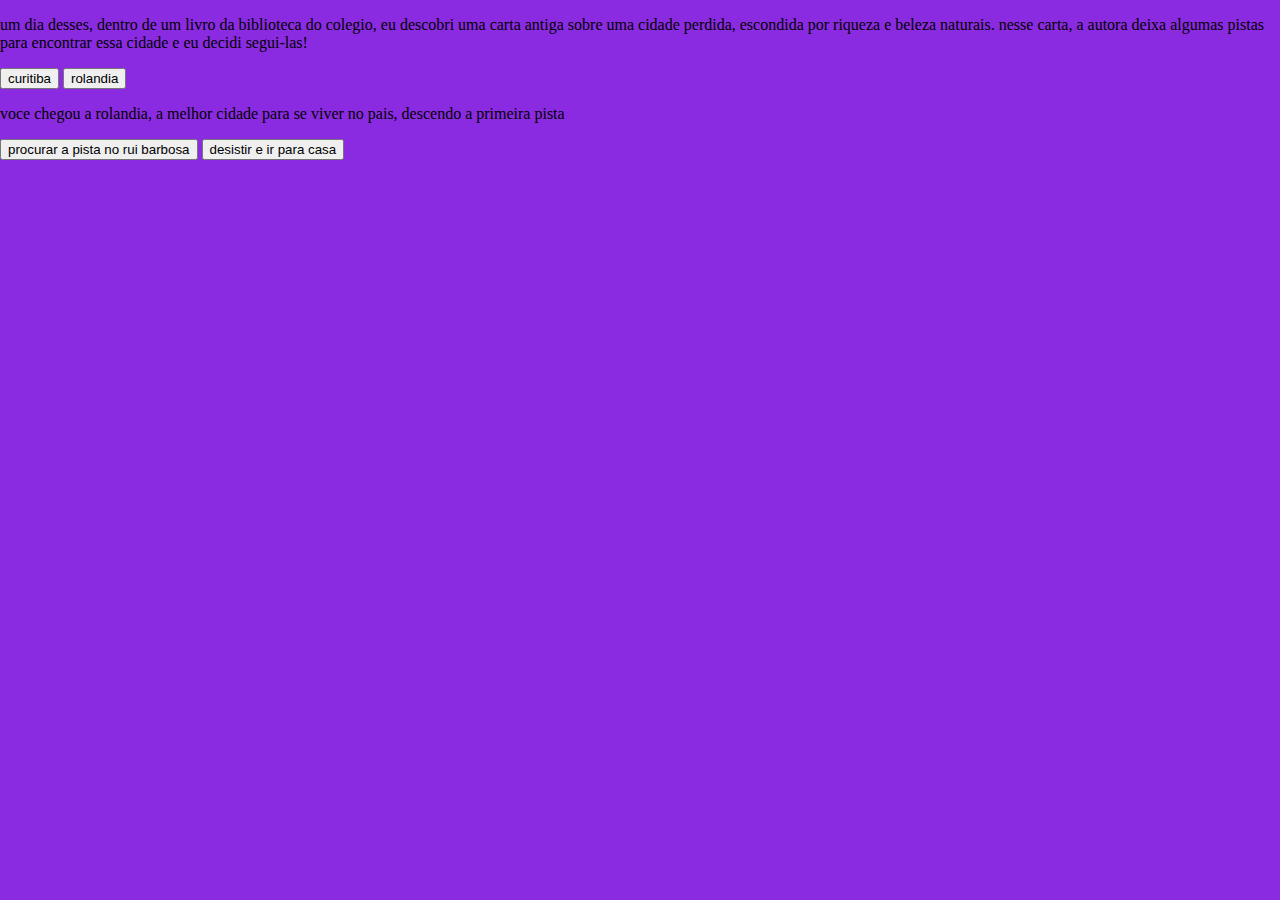
==== index.html @ 6446b003 "Add files via upload" ====
<!DOCTYPE html>
<html lang="pt-br">
<head>
    <meta charset="UTF-8">
    <meta http-equiv="X-UA-Compatible" content="IE=edge">
    <meta name="viewport" content="width=device-width, initial-scale=1.0">
    <link rel="preconnect" href="https://fonts.googleapis.com">
<link rel="preconnect" href="https://fonts.gstatic.com" crossorigin>
<link href="https://fonts.googleapis.com/css2?family=Bai+Jamjuree:ital,wght@0,200;0,300;0,400;0,500;0,600;0,700;1,200;1,300;1,400;1,500;1,600;1,700&display=swap" rel="stylesheet">
    <link rel="stylesheet" href="style.css">
    <title>Document</title>
</head>
<body>
  <main>
    <div class ="passo ativo" id ="passo-0">
        <p>um dia desses, dentro de um livro da biblioteca do colegio,
            eu descobri uma carta antiga sobre uma cidade perdida,
            escondida por riqueza e beleza naturais.
            nesse carta, a autora deixa algumas pistas para
            encontrar essa cidade e eu decidi segui-las! 
</p>
        <button class="btn-proximo" data-proximo="1">curitiba</button>
        <button class="btn-proximo" data-proximo="2">rolandia</button>
    </div>
    <div class="passo" id="passo-1">
        <p>voce chegou a rolandia, a melhor cidade para se viver no pais, descendo a primeira pista</p>
        <button class="btn-proximo" data-proximo="3">procurar a pista no rui barbosa</button>
        <button class="btn-proximo" data-proximo="4">desistir e ir para casa</button>
    </div>
  </main>  
</body>
</html>
---- style.css ----
@import url('https://fonts.googleapis.com/css2?family=Bai+Jamjuree:ital,wght@0,200;0,300;0,400;0,500;0,600;0,700;1,200;1,300;1,400;1,500;1,600;1,700&display=swap');

body{

background-color : #8A2BE2;
color:black;
font-family:bai jamburee, sans-serif
display: flex;
justify-content: center;
align-items:center;
height: 700px;
margin: 0;

}

button{

background-color:;

}
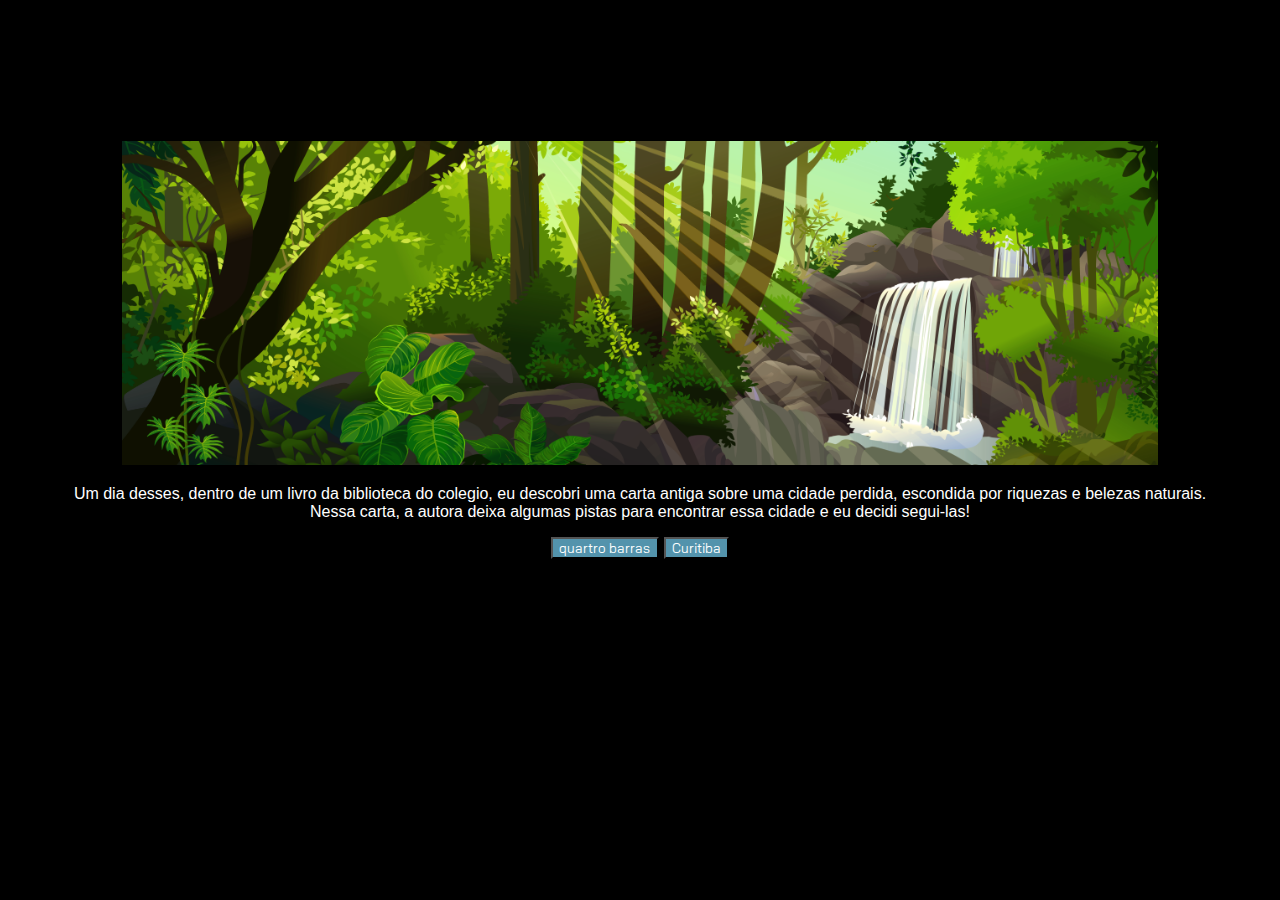
==== commit c7caf1ac: "Add files via upload" ====
--- a/index.html
+++ b/index.html
@@ -1,32 +1,40 @@
 <!DOCTYPE html>
 <html lang="pt-br">
 <head>
-    <meta charset="UTF-8">
-    <meta http-equiv="X-UA-Compatible" content="IE=edge">
-    <meta name="viewport" content="width=device-width, initial-scale=1.0">
-    <link rel="preconnect" href="https://fonts.googleapis.com">
+<meta charset="UTF-8">
+<meta http-equiv="X-UA-Compatible" content="IE=edge">
+<meta name="viewport" content="width=device-width, initial-scale=1.0">
+<link rel="preconnect" href="https://fonts.googleapis.com">
 <link rel="preconnect" href="https://fonts.gstatic.com" crossorigin>
 <link href="https://fonts.googleapis.com/css2?family=Bai+Jamjuree:ital,wght@0,200;0,300;0,400;0,500;0,600;0,700;1,200;1,300;1,400;1,500;1,600;1,700&display=swap" rel="stylesheet">
-    <link rel="stylesheet" href="style.css">
-    <title>Document</title>
+<link rel="stylesheet" href="style.css">
+<title>Document</title>
 </head>
 <body>
-  <main>
-    <div class ="passo ativo" id ="passo-0">
-        <p>um dia desses, dentro de um livro da biblioteca do colegio,
-            eu descobri uma carta antiga sobre uma cidade perdida,
-            escondida por riqueza e beleza naturais.
-            nesse carta, a autora deixa algumas pistas para
-            encontrar essa cidade e eu decidi segui-las! 
+<main>
+<div class="passo ativo" id="passo-0">
+<img src="cenario-passo0.png" alt="cenario-passo0">
+<p>Um dia desses, dentro de um livro da biblioteca do colegio,
+eu descobri uma carta antiga sobre uma cidade perdida,
+escondida por riquezas e belezas naturais.
+Nessa carta, a autora deixa algumas pistas para
+encontrar essa cidade e eu decidi segui-las!
 </p>
-        <button class="btn-proximo" data-proximo="1">curitiba</button>
-        <button class="btn-proximo" data-proximo="2">rolandia</button>
-    </div>
-    <div class="passo" id="passo-1">
-        <p>voce chegou a rolandia, a melhor cidade para se viver no pais, descendo a primeira pista</p>
-        <button class="btn-proximo" data-proximo="3">procurar a pista no rui barbosa</button>
-        <button class="btn-proximo" data-proximo="4">desistir e ir para casa</button>
-    </div>
-  </main>  
+<button class="btn-proximo" data-proximo="1">quartro barras</button>
+<button class="btn-proximo" data-proximo="2">Curitiba</button>
+</div>
+<div class="passo" id="passo-2">
+    <p>em paranagua, voce visita a parte historica da cidade.
+        na carta, uma das pista indica que para localizar a entrada para a cidade perdida voce deve procurar
+        a proima pista em um dos pontos turisticosda cidade.por qul voce comeca?</p>
+<button>clas="btn-proimo" data proximo="5">investigar a igrejas anti</button>
+<button>clas="btn-proximo"data proxim="6">explorar as praias proximas</button>
+</div>
+<div class="passo" id="passo-1">
+<p>Voce chegou a Curitiba! uma cidade brasileira do estado do parana. </p>
+<button class="btn-proximo" data-proximo="3">Procurar a pista no Museu de Historia Natural Charles Darwin</button>
+<button class="btn-proximo" data-proximo="4"> Desistir e voltar para casa</button>
+</div>
+</main>
 </body>
 </html>--- a/style.css
+++ b/style.css
@@ -2,38 +2,38 @@
 
 body{
 
-background-color : #8A2BE2;
-color:black;
-font-family:bai jamburee, sans-serif
+background-color: #000000;
+color: rgb(255, 255, 255);
+font-family: "Bai Jamburee", sans-serif;
 display: flex;
 justify-content: center;
-align-items:center;
+align-items: center;
 height: 700px;
 margin: 0;
 
 }
 
 button{
+background-color: rgb(83, 147, 172);
+color: #ffffff;
+font-family: "Bai Jamjuree", sans-serif;
+}
+.passo 
 
-background-color:;
-
+{
+  display: none;
 }
 
+.passo.ativo {
+    display:block;
+    
+}
 
+main {
+    text-align: center;
+    max-width: 90%
+}
 
-
-
-
-
-
-
-
-
-
-
-
-
-
-
-
-
+img {
+    max-width: 90%
+}